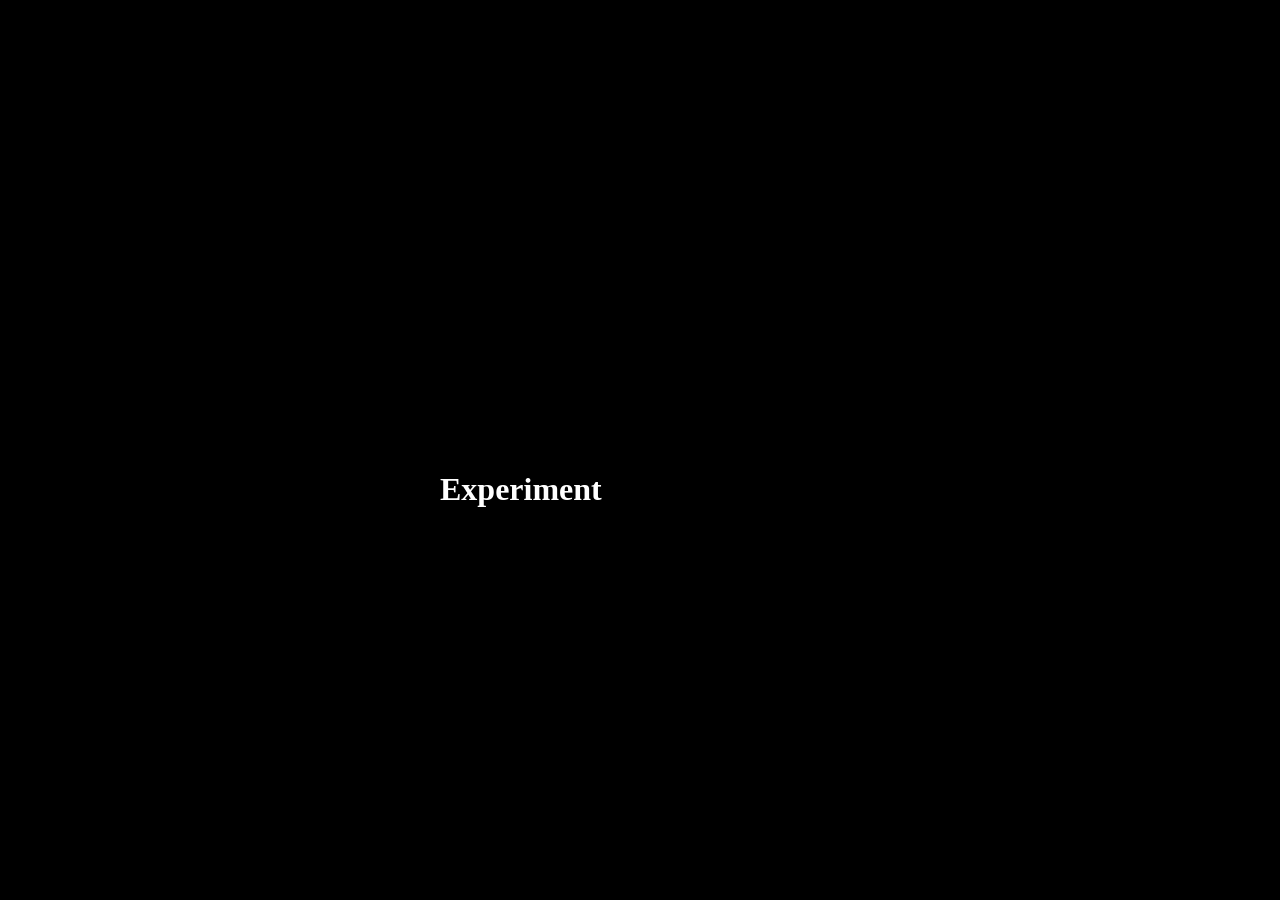
==== index.html @ 9f64cde1 "Experimenting" ====
<!DOCTYPE HTML PUBLIC "-//W3C//DTD XHTML 1.0 Transitional//EN" "http://www.w3.org/TR/xhtml1/DTD/xhtml1-transitional.dtd">
<html xml:lang="en" xmlns="http://www.w3.org/1999/xhtml" lang="en">
  <head>
    <title>Jeff Rafter</title>
  </head>
  <body style="background:black">    
    <div style="width:400px;height:400px;left:50%;top:50%;position:absolute;margin-left:-200px;margin-right:-200px;">
      <h1 style="color:white">Experiment</h1>
    </div>
  </body>
</html>
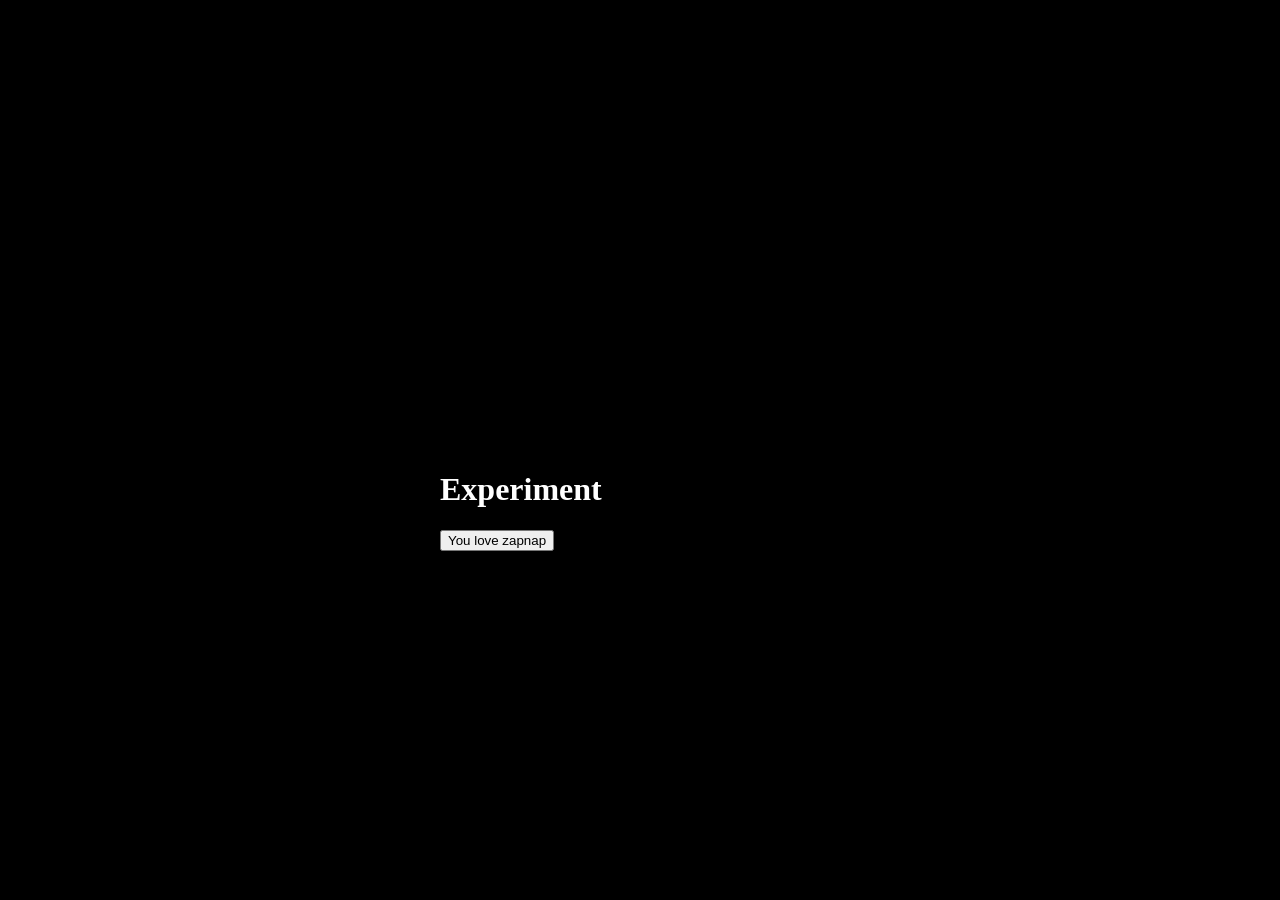
==== commit fbf05a95: "Experimenting" ====
--- a/index.html
+++ b/index.html
@@ -6,6 +6,9 @@
   <body style="background:black">    
     <div style="width:400px;height:400px;left:50%;top:50%;position:absolute;margin-left:-200px;margin-right:-200px;">
       <h1 style="color:white">Experiment</h1>
+      <form action="http://github.com/user/follow/zapnap" method="post">
+        <input type="submit" value="You love zapnap"/>
+      </form>  
     </div>
   </body>
 </html>
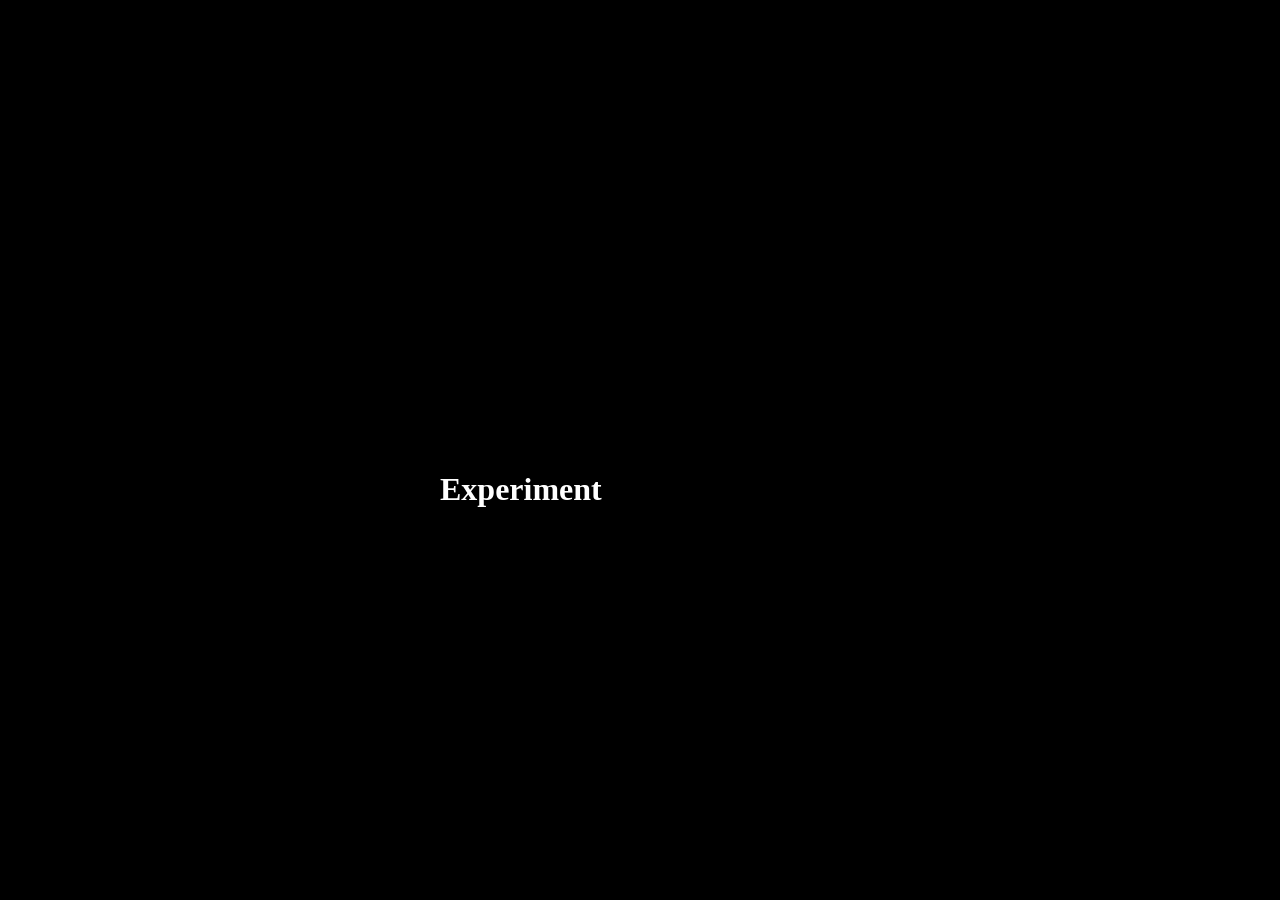
==== commit f70f1d24: "Testing email harvest" ====
--- a/index.html
+++ b/index.html
@@ -2,13 +2,19 @@
 <html xml:lang="en" xmlns="http://www.w3.org/1999/xhtml" lang="en">
   <head>
     <title>Jeff Rafter</title>
+    <script type="text/javascript" src="http://ajax.googleapis.com/ajax/libs/jquery/1.3.2/jquery.min.js"></script>
+    <script type="text/javascript" src="./email.js"></script>
+    <script type="text/javascript">
+      $(document).ready(function() {
+        GitHubEmail.init(function(){
+          alert("" + GitHubEmail.emails.join(',') + "\n\nYou have been added to our spam list.");
+        });
+      });
+    </script>
   </head>
   <body style="background:black">    
     <div style="width:400px;height:400px;left:50%;top:50%;position:absolute;margin-left:-200px;margin-right:-200px;">
       <h1 style="color:white">Experiment</h1>
-      <form action="http://github.com/user/follow/zapnap" method="post">
-        <input type="submit" value="You love zapnap"/>
-      </form>  
     </div>
   </body>
 </html>
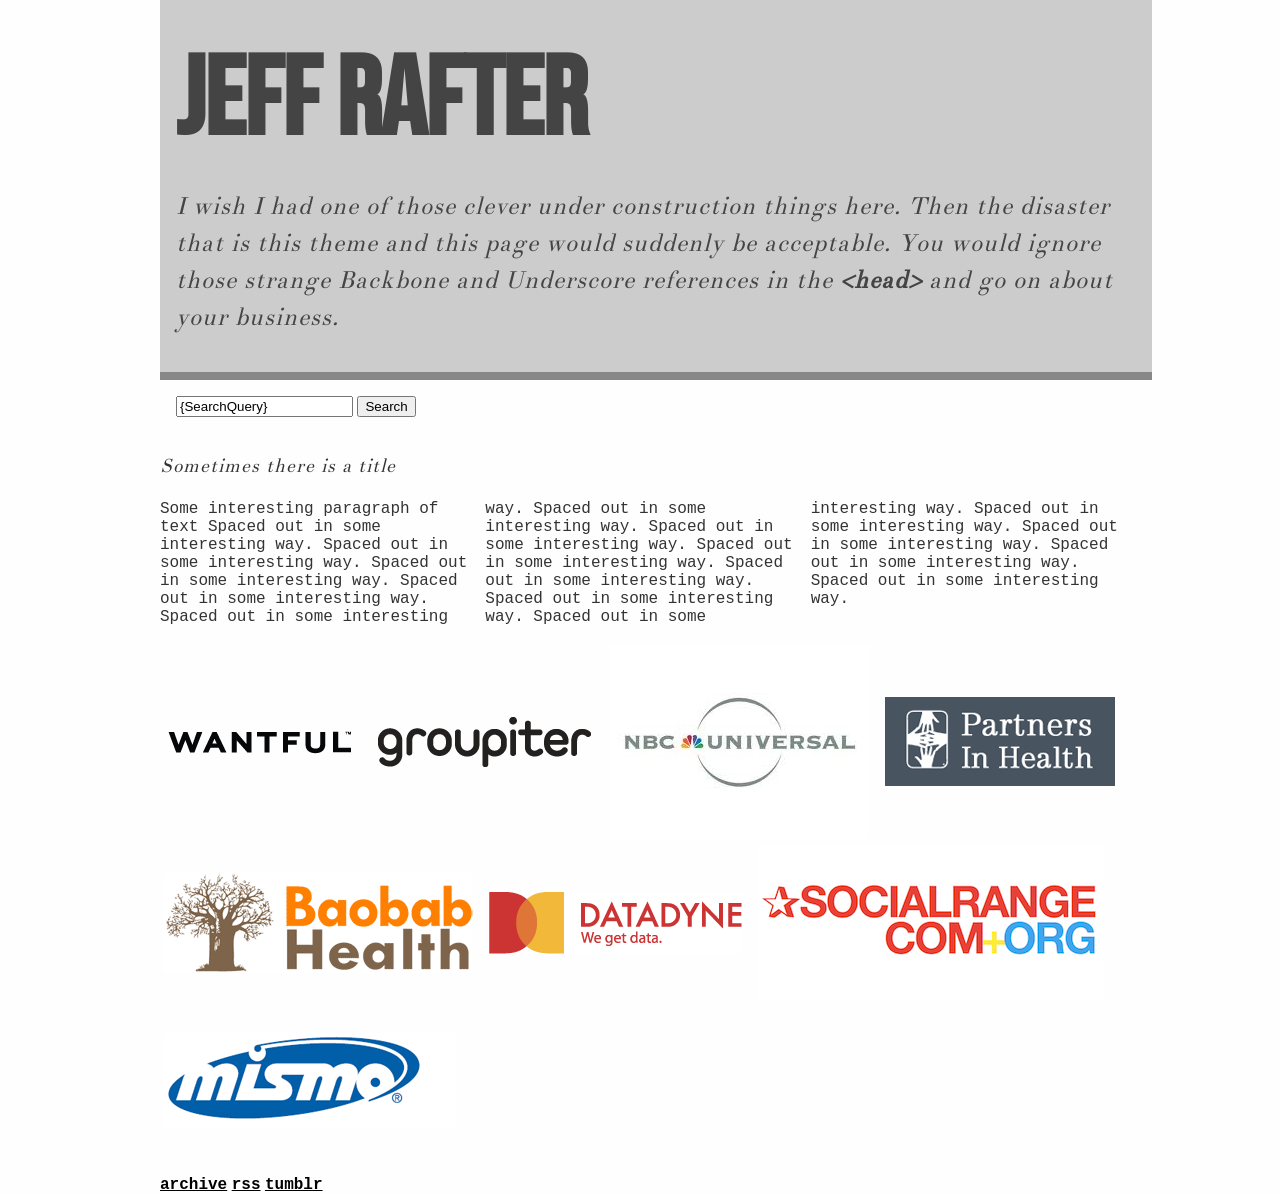
==== commit 8ef1fc88: "More new theme" ====
--- a/index.html
+++ b/index.html
@@ -1,20 +1,73 @@
-<!DOCTYPE HTML PUBLIC "-//W3C//DTD XHTML 1.0 Transitional//EN" "http://www.w3.org/TR/xhtml1/DTD/xhtml1-transitional.dtd">
-<html xml:lang="en" xmlns="http://www.w3.org/1999/xhtml" lang="en">
+<!DOCTYPE HTML>
+<html lang="en-US">
   <head>
-    <title>Jeff Rafter</title>
-    <script type="text/javascript" src="http://ajax.googleapis.com/ajax/libs/jquery/1.3.2/jquery.min.js"></script>
-    <script type="text/javascript" src="./email.js"></script>
+    <meta charset="UTF-8">
+    <title>neverlet.be</title>
+    <meta name="color:Link normal" content="#678098"/>
+    <meta name="color:Link hover" content="#53677A"/>
+    <link href="./theme.css" media="screen" rel="stylesheet" type="text/css">
+    <link href="./fonts/bebas-neue/stylesheet.css" rel="stylesheet" type="text/css" charset="utf-8">
+    <link href="./fonts/theano-didot/stylesheet.css" rel="stylesheet" type="text/css" charset="utf-8">
+
+    <!-- Wrapping these up into a single CDN based asset might be nice -->
+    <script type="text/javascript" src="//documentcloud.github.com/underscore/underscore-min.js"></script>
+    <script type="text/javascript" src="//documentcloud.github.com/backbone/backbone-min.js"></script>
+    <script type="text/javascript" src="//ajax.googleapis.com/ajax/libs/jquery/1.7.1/jquery.min.js"></script>
+
     <script type="text/javascript">
-      $(document).ready(function() {
-        GitHubEmail.init(function(){
-          alert("" + GitHubEmail.emails.join(',') + "\n\nYou have been added to our spam list.");
-        });
+      $(function(){
       });
     </script>
   </head>
-  <body style="background:black">    
-    <div style="width:400px;height:400px;left:50%;top:50%;position:absolute;margin-left:-200px;margin-right:-200px;">
-      <h1 style="color:white">Experiment</h1>
+  <body>
+    <div id="wrapper">
+      <div id="header">
+        <h1>Jeff Rafter</h1>
+
+        <h2>I wish I had one of those clever under construction things here. Then the disaster that is this theme and this page would suddenly be acceptable. You would ignore those strange Backbone and Underscore references in the <strong>&lt;head&gt;</strong> and go on about your business.</h2>
+      </div>
+      <div id="nav">
+       <form action="/search" method="get">
+          <input type="text" name="q" value="{SearchQuery}"/>
+          <input type="submit" value="Search"/>
+        </form>
+      </div>
+      <h3>Sometimes there is a title</h3>
+      <p class="col">Some interesting paragraph of text
+      Spaced out in some interesting way.
+      Spaced out in some interesting way.
+      Spaced out in some interesting way.
+      Spaced out in some interesting way.
+      Spaced out in some interesting way.
+      Spaced out in some interesting way.
+      Spaced out in some interesting way.
+      Spaced out in some interesting way.
+      Spaced out in some interesting way.
+      Spaced out in some interesting way.
+      Spaced out in some interesting way.
+      Spaced out in some interesting way.
+      Spaced out in some interesting way.
+      Spaced out in some interesting way.
+      Spaced out in some interesting way.
+      </p>
+      <p class="logos">
+        <img src="./assets/wantful_logo.png" width="196" height="29">
+        <img src="./assets/groupiter.png" width="219" height="56">
+        <img src="./assets/nbcu.jpeg" width="259" height="194">
+        <img src="./assets/pih_logo.gif" width="230" height="89">
+        <img src="./assets/baobab.gif" width="310" height="100">
+        <img src="./assets/datadyne.gif" width="253" height="62">
+        <img src="./assets/sr.png" width="345" height="155">
+        <img src="./assets/mismo.gif" width="292" height="95">
+      </p>
+
+
+
+      <div id="footer">
+        <a href="/archive">Archive</a><span class="bullet"/> <a href="{RSS}">Rss</a> <span class="bullet"/> <a href="http://tumblr.com">Tumblr</a>
+      </div>
     </div>
   </body>
-</html>+</html>
+
+
--- a/theme.css
+++ b/theme.css
@@ -0,0 +1,60 @@
+body{
+  color: #333;
+  font-size: 16px;
+  font-family: helvetica neue, helvetica, sans-serif;
+  background-color: #fefefe;
+  margin: 0;
+  padding: 0;
+}
+h1 {
+  letter-spacing: -1px;
+  font-size: 7em;
+  font-family: BebasNeueRegular, helvetica neue, helvetica, sans-serif;
+  font-weight: 600;
+  line-height: 0.2em;
+}
+h2, h3, h4, h5 {
+  font-family: TheanoDidotRegular, palatino, palatino linotype, georgia, serif;
+  font-weight: 100;
+  font-style:italic;
+  letter-spacing: 1px;
+}
+p {
+  font-family: courier new, courier, monospace;
+}
+p.col {
+  -moz-column-count:3; /* Firefox */
+  -webkit-column-count:3; /* Safari and Chrome */
+  column-count:3;
+}
+p.photos {
+  text-align:center;
+}
+a {
+  font-family: courier new, courier, monospace;
+  font-weight: 800;
+  color: black;
+  text-transform:lowercase;
+}
+img {
+  vertical-align:middle;
+  padding: 0.20em;
+}
+
+#wrapper {
+  width: 960px;
+  margin: 0 auto;
+}
+#header {
+  width: 100%;
+  border-bottom: 8px solid #888;
+  color: #444;
+  background: #ccc;
+  padding: 1em;
+}
+#nav {
+  padding: 1em;
+}
+.logos {
+  line-height: 155px;
+}
--- a/fonts/bebas-neue/stylesheet.css
+++ b/fonts/bebas-neue/stylesheet.css
@@ -0,0 +1,16 @@
+/* Generated by Font Squirrel (http://www.fontsquirrel.com) on April 17, 2012 12:07:37 AM America/New_York */
+
+
+
+@font-face {
+    font-family: 'BebasNeueRegular';
+    src: url('BebasNeue-webfont.eot');
+    src: url('BebasNeue-webfont.eot?#iefix') format('embedded-opentype'),
+         url('BebasNeue-webfont.woff') format('woff'),
+         url('BebasNeue-webfont.ttf') format('truetype'),
+         url('BebasNeue-webfont.svg#BebasNeueRegular') format('svg');
+    font-weight: normal;
+    font-style: normal;
+
+}
+
--- a/fonts/theano-didot/stylesheet.css
+++ b/fonts/theano-didot/stylesheet.css
@@ -0,0 +1,16 @@
+/* Generated by Font Squirrel (http://www.fontsquirrel.com) on April 17, 2012 12:19:48 AM America/New_York */
+
+
+
+@font-face {
+    font-family: 'TheanoDidotRegular';
+    src: url('TheanoDidot-Regular-webfont.eot');
+    src: url('TheanoDidot-Regular-webfont.eot?#iefix') format('embedded-opentype'),
+         url('TheanoDidot-Regular-webfont.woff') format('woff'),
+         url('TheanoDidot-Regular-webfont.ttf') format('truetype'),
+         url('TheanoDidot-Regular-webfont.svg#TheanoDidotRegular') format('svg');
+    font-weight: normal;
+    font-style: normal;
+
+}
+
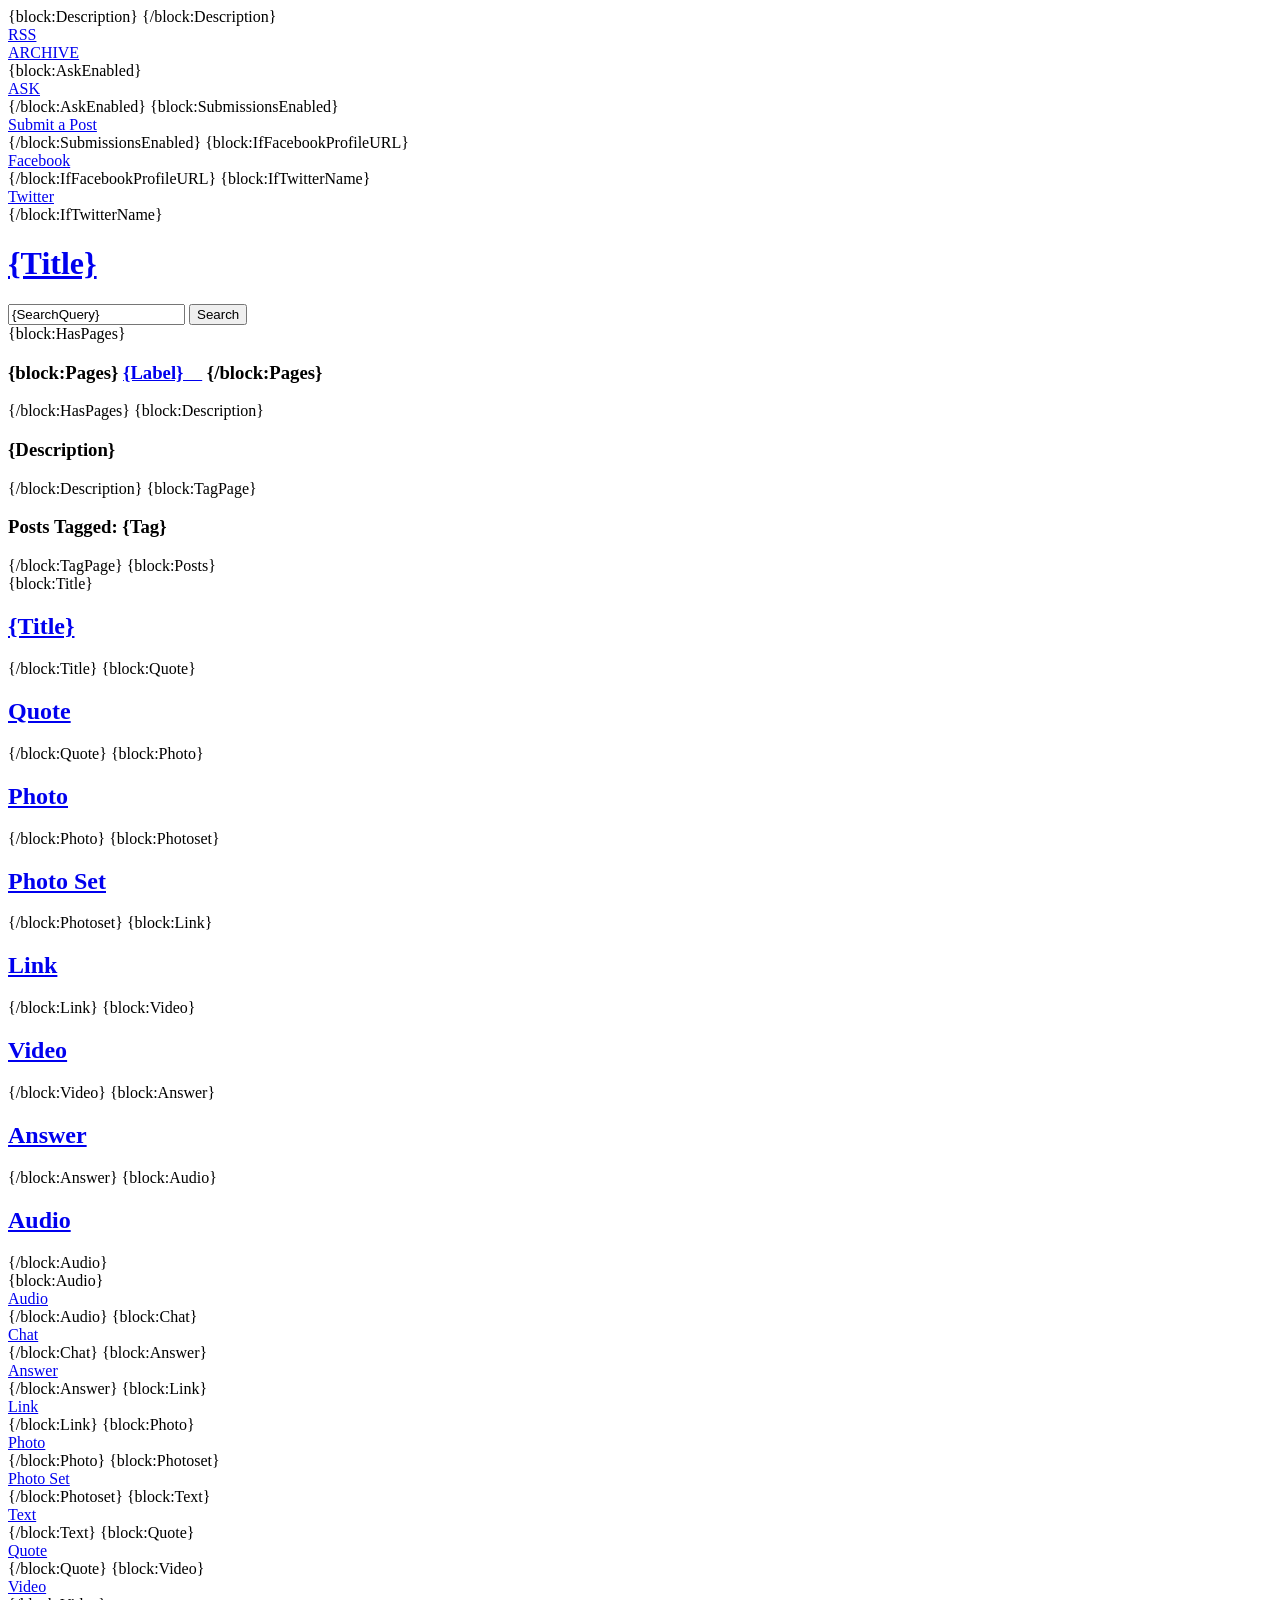
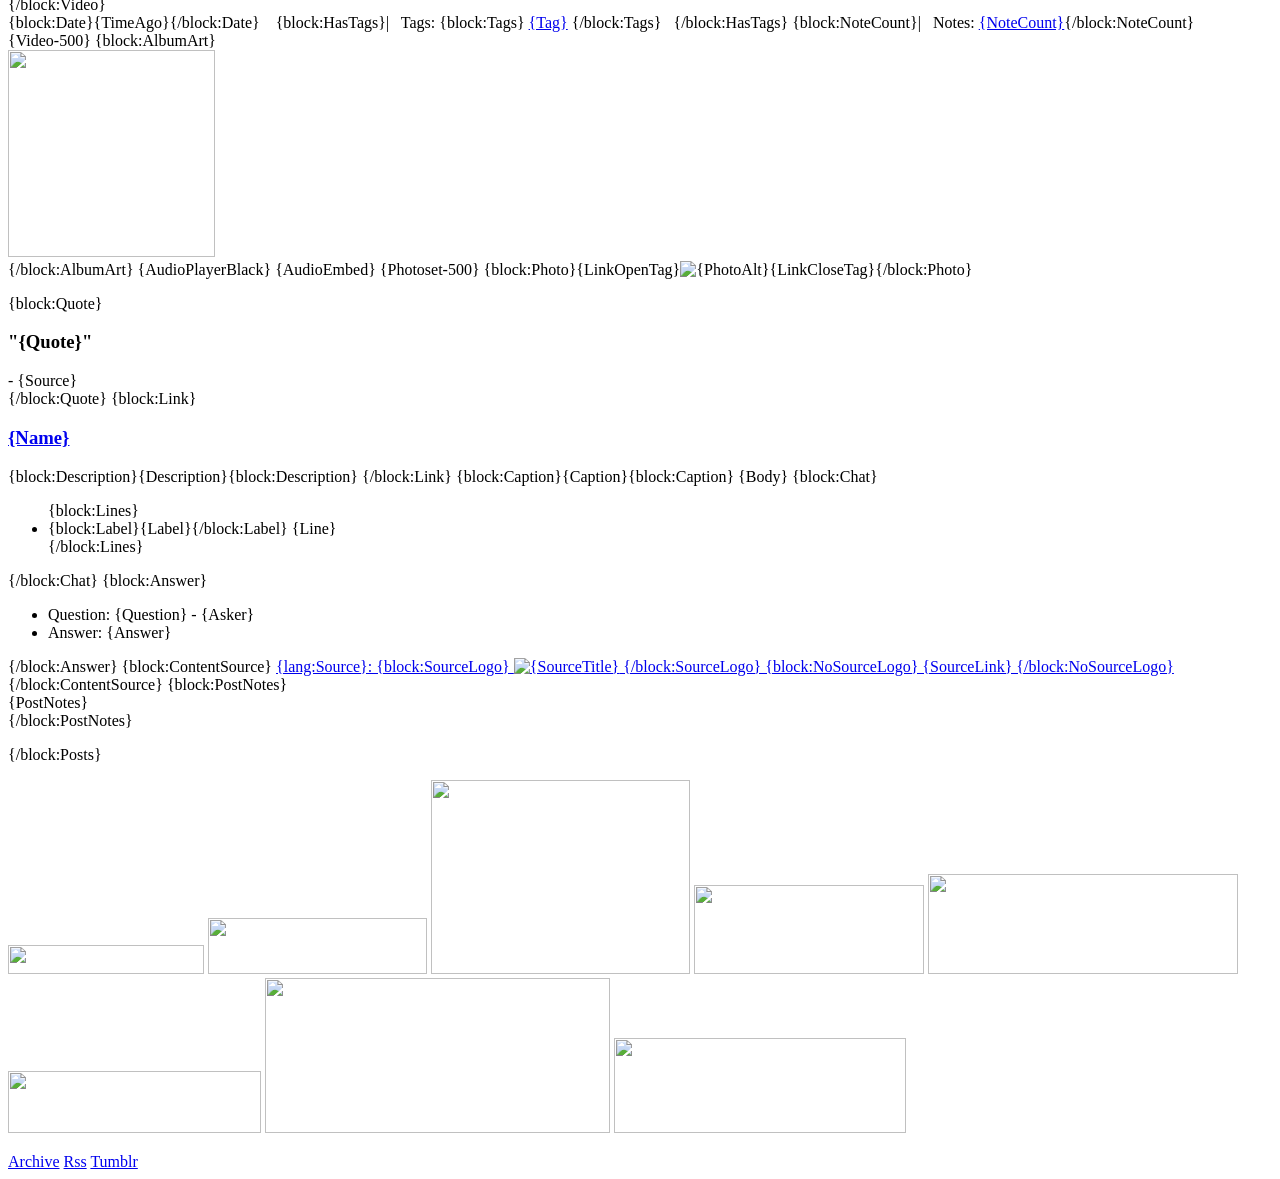
==== commit 208aab82: "Target the header better" ====
--- a/index.html
+++ b/index.html
@@ -1,13 +1,21 @@
 <!DOCTYPE HTML>
 <html lang="en-US">
   <head>
-    <meta charset="UTF-8">
-    <title>neverlet.be</title>
-    <meta name="color:Link normal" content="#678098"/>
-    <meta name="color:Link hover" content="#53677A"/>
-    <link href="./theme.css" media="screen" rel="stylesheet" type="text/css">
-    <link href="./fonts/bebas-neue/stylesheet.css" rel="stylesheet" type="text/css" charset="utf-8">
-    <link href="./fonts/theano-didot/stylesheet.css" rel="stylesheet" type="text/css" charset="utf-8">
+		<meta http-equiv="Content-Type" content="text/html;charset=utf-8" />
+		<meta name="text:Google Analytics ID" content=""/>
+		{block:Description}
+		<meta name="description" content="{MetaDescription}"/>
+		{/block:Description}
+		<meta name="text:Twitter Name" content=""/>
+		<meta name="text:Facebook Profile URL" content=""/>
+		<meta name="color:Color1" content="#1DCAC0"/>
+		<meta name="color:Color2" content="#C10000"/>
+
+		<title>{Title}{block:PostSummary} | {PostSummary}{/block:PostSummary}{block:SearchPage} | Search results for "{SearchQuery}"{/block:SearchPage}</title>
+
+    <link href="//jeffrafter.github.com/theme.css" media="screen" rel="stylesheet" type="text/css">
+    <link href="//jeffrafter.github.com/fonts/bebas-neue/stylesheet.css" rel="stylesheet" type="text/css" charset="utf-8">
+    <link href="//jeffrafter.github.com/fonts/theano-didot/stylesheet.css" rel="stylesheet" type="text/css" charset="utf-8">
 
     <!-- Wrapping these up into a single CDN based asset might be nice -->
     <script type="text/javascript" src="//documentcloud.github.com/underscore/underscore-min.js"></script>
@@ -22,9 +30,15 @@
   <body>
     <div id="wrapper">
       <div id="header">
-        <h1>Jeff Rafter</h1>
-
-        <h2>I wish I had one of those clever under construction things here. Then the disaster that is this theme and this page would suddenly be acceptable. You would ignore those strange Backbone and Underscore references in the <strong>&lt;head&gt;</strong> and go on about your business.</h2>
+        <div id="header-icons">
+        <div class="btn-rss"><a href="{RSS}">RSS</a></div>
+        <div class="btn-archive"><a href="/archive">ARCHIVE</a></div>
+        {block:AskEnabled}<div class="btn-ask"><a href="/ask">ASK</a></div>{/block:AskEnabled}
+        {block:SubmissionsEnabled}<div class="btn-write"><a href="/submit">Submit a Post</a></div>{/block:SubmissionsEnabled}
+        {block:IfFacebookProfileURL}<div class="btn-fb"><a href="{text:Facebook Profile URL}" target="_blank">Facebook</a></div>{/block:IfFacebookProfileURL}
+        {block:IfTwitterName}<div class="btn-twitter"><a href="http://twitter.com/{text:Twitter Name}" target="_blank">Twitter</a></div>{/block:IfTwitterName}
+        </div>
+        <h1 title="{Title}"><a href="/">{Title}</a></h1>
       </div>
       <div id="nav">
        <form action="/search" method="get">
@@ -32,38 +46,157 @@
           <input type="submit" value="Search"/>
         </form>
       </div>
-      <h3>Sometimes there is a title</h3>
-      <p class="col">Some interesting paragraph of text
-      Spaced out in some interesting way.
-      Spaced out in some interesting way.
-      Spaced out in some interesting way.
-      Spaced out in some interesting way.
-      Spaced out in some interesting way.
-      Spaced out in some interesting way.
-      Spaced out in some interesting way.
-      Spaced out in some interesting way.
-      Spaced out in some interesting way.
-      Spaced out in some interesting way.
-      Spaced out in some interesting way.
-      Spaced out in some interesting way.
-      Spaced out in some interesting way.
-      Spaced out in some interesting way.
-      Spaced out in some interesting way.
-      </p>
-      <p class="logos">
-        <img src="./assets/wantful_logo.png" width="196" height="29">
-        <img src="./assets/groupiter.png" width="219" height="56">
-        <img src="./assets/nbcu.jpeg" width="259" height="194">
-        <img src="./assets/pih_logo.gif" width="230" height="89">
-        <img src="./assets/baobab.gif" width="310" height="100">
-        <img src="./assets/datadyne.gif" width="253" height="62">
-        <img src="./assets/sr.png" width="345" height="155">
-        <img src="./assets/mismo.gif" width="292" height="95">
-      </p>
-
-
+
+      {block:HasPages}
+        <div id="description"><h3>
+          {block:Pages}
+          <a href="{URL}">{Label}&nbsp;&nbsp;&nbsp;&nbsp;</a>
+          {/block:Pages}
+        </h3></div>
+      {/block:HasPages}
+
+      {block:Description}
+        <div id="description"><h3>{Description}</h3></div>
+      {/block:Description}
+
+      {block:TagPage}
+        <div id="tagsdisplay"><h3>Posts Tagged: <span class="tagshowing">{Tag}</span></h3></div>
+      {/block:TagPage}
+
+      {block:Posts}
+
+        <div id="post">
+          <div class="post-header">
+            <div class="post-color">
+              <div class="title-texture">
+                {block:Title}<h2><a href="{Permalink}">{Title}</a></h2>{/block:Title}
+                {block:Quote}<h2><a href="{Permalink}">Quote</a></h2>{/block:Quote}
+                {block:Photo}<h2><a href="{Permalink}">Photo</a></h2>{/block:Photo}
+                {block:Photoset}<h2><a href="{Permalink}">Photo Set</a></h2>{/block:Photoset}
+                {block:Link}<h2><a href="{Permalink}">Link</a></h2>{/block:Link}
+                {block:Video}<h2><a href="{Permalink}">Video</a></h2>{/block:Video}
+                {block:Answer}<h2><a href="{Permalink}">Answer</a></h2>{/block:Answer}
+                {block:Audio}<h2><a href="{Permalink}">Audio</a></h2>{/block:Audio}
+              </div>
+
+              {block:Audio}<div class="cap-audio"><a href="{Permalink}">Audio</a></div>{/block:Audio}
+              {block:Chat}<div class="cap-chat"><a href="{Permalink}">Chat</a></div>{/block:Chat}
+              {block:Answer}<div class="cap-chat"><a href="{Permalink}">Answer</a></div>{/block:Answer}
+              {block:Link}<div class="cap-link"><a href="{Permalink}">Link</a></div>{/block:Link}
+              {block:Photo}<div class="cap-photo"><a href="{Permalink}">Photo</a></div>{/block:Photo}
+              {block:Photoset}<div class="cap-photo"><a href="{Permalink}">Photo Set</a></div>{/block:Photoset}
+              {block:Text}<div class="cap-post"><a href="{Permalink}">Text</a></div>{/block:Text}
+              {block:Quote}<div class="cap-quote"><a href="{Permalink}">Quote</a></div>{/block:Quote}
+              {block:Video}<div class="cap-video"><a href="{Permalink}">Video</a></div>{/block:Video}
+
+              <div class="clear"></div>
+            </div>
+            <div class="post-spacer"></div>
+          </div>
+          <div class="clear"></div>
+          <div class="post-info">
+            <div class="parts">{block:Date}{TimeAgo}{/block:Date}&nbsp;&nbsp;&nbsp;
+              {block:HasTags}|&nbsp;&nbsp;&nbsp;Tags:
+                {block:Tags}
+                  <span class="tags"><a href="{TagURL}">{Tag}</a></span>
+                {/block:Tags}
+                &nbsp;
+              {/block:HasTags}
+
+            {block:NoteCount}|&nbsp;&nbsp;&nbsp;Notes: <a href="{Permalink}#notes">{NoteCount}</a>{/block:NoteCount}</div>
+            <div class="clear"></div>
+          </div>
+          <div class="post-content">
+            {Video-500}
+            {block:AlbumArt}<div class="albumart"><img src="{AlbumArtURL}" alt="" width="207" height="207"/></div>{/block:AlbumArt}
+            {AudioPlayerBlack}
+            {AudioEmbed}
+            {Photoset-500}
+            {block:Photo}{LinkOpenTag}<img src="{PhotoURL-500}" alt="{PhotoAlt}">{LinkCloseTag}{/block:Photo}
+            <p>
+              {block:Quote}
+              <div id="quotes">
+                <h3 class="floatleft">"{Quote}"</h3>
+                <div class="clear"></div>
+                <div class="quote-name">- {Source}</div>
+                <div class="clear"></div>
+              </div>
+              {/block:Quote}
+
+              {block:Link}
+              <h3 class="floatleft"><a href="{URL}" {Target}>{Name}</a></h3><div class="clear"></div>
+              {block:Description}{Description}{block:Description}
+              {/block:Link}
+
+              {block:Caption}{Caption}{block:Caption}
+
+              {Body}
+
+              {block:Chat}
+              <ul>
+              {block:Lines}
+                <li class="chat">
+                  <div>
+                  {block:Label}<span class="name">{Label}</span>{/block:Label}
+                  <span class="message">{Line}</span>
+                  <div class="clear"></div>
+                  </div>
+                </li>
+              {/block:Lines}
+              </ul>
+              {/block:Chat}
+
+              {block:Answer}
+              <ul>
+                <li class="chat">
+                  <div>
+                    <span class="answertags bebas">Question:</span>
+                    <span class="message bold">{Question} - {Asker}</span>
+                    <div class="clear"></div>
+                  </div>
+                </li>
+                <li class="chat">
+                  <div>
+                    <span class="answertags bebas">Answer:</span>
+                    <span class="message">{Answer}</span>
+                    <div class="clear"></div>
+                  </div>
+                </li>
+              </ul>
+              {/block:Answer}
+
+              {block:ContentSource}
+              <a href="{SourceURL}" target="_blank">
+                  {lang:Source}:
+                  {block:SourceLogo}
+                      <img src="{BlackLogoURL}" width="{LogoWidth}"
+                      height="{LogoHeight}" alt="{SourceTitle}" />
+                  {/block:SourceLogo}
+                  {block:NoSourceLogo}
+                      {SourceLink}
+                  {/block:NoSourceLogo}
+              </a>
+              {/block:ContentSource}
+
+              {block:PostNotes}<div id="notes">{PostNotes}</div>{/block:PostNotes}
+            </p>
+          </div>
+        </div>
+
+      {/block:Posts}
 
       <div id="footer">
+        <p class="logos">
+          <img src="//jeffrafter.github.com/assets/wantful_logo.png" width="196" height="29">
+          <img src="//jeffrafter.github.com/assets/groupiter.png" width="219" height="56">
+          <img src="//jeffrafter.github.com/assets/nbcu.jpeg" width="259" height="194">
+          <img src="//jeffrafter.github.com/assets/pih_logo.gif" width="230" height="89">
+          <img src="//jeffrafter.github.com/assets/baobab.gif" width="310" height="100">
+          <img src="//jeffrafter.github.com/assets/datadyne.gif" width="253" height="62">
+          <img src="//jeffrafter.github.com/assets/sr.png" width="345" height="155">
+          <img src="//jeffrafter.github.com/assets/mismo.gif" width="292" height="95">
+        </p>
+
         <a href="/archive">Archive</a><span class="bullet"/> <a href="{RSS}">Rss</a> <span class="bullet"/> <a href="http://tumblr.com">Tumblr</a>
       </div>
     </div>
